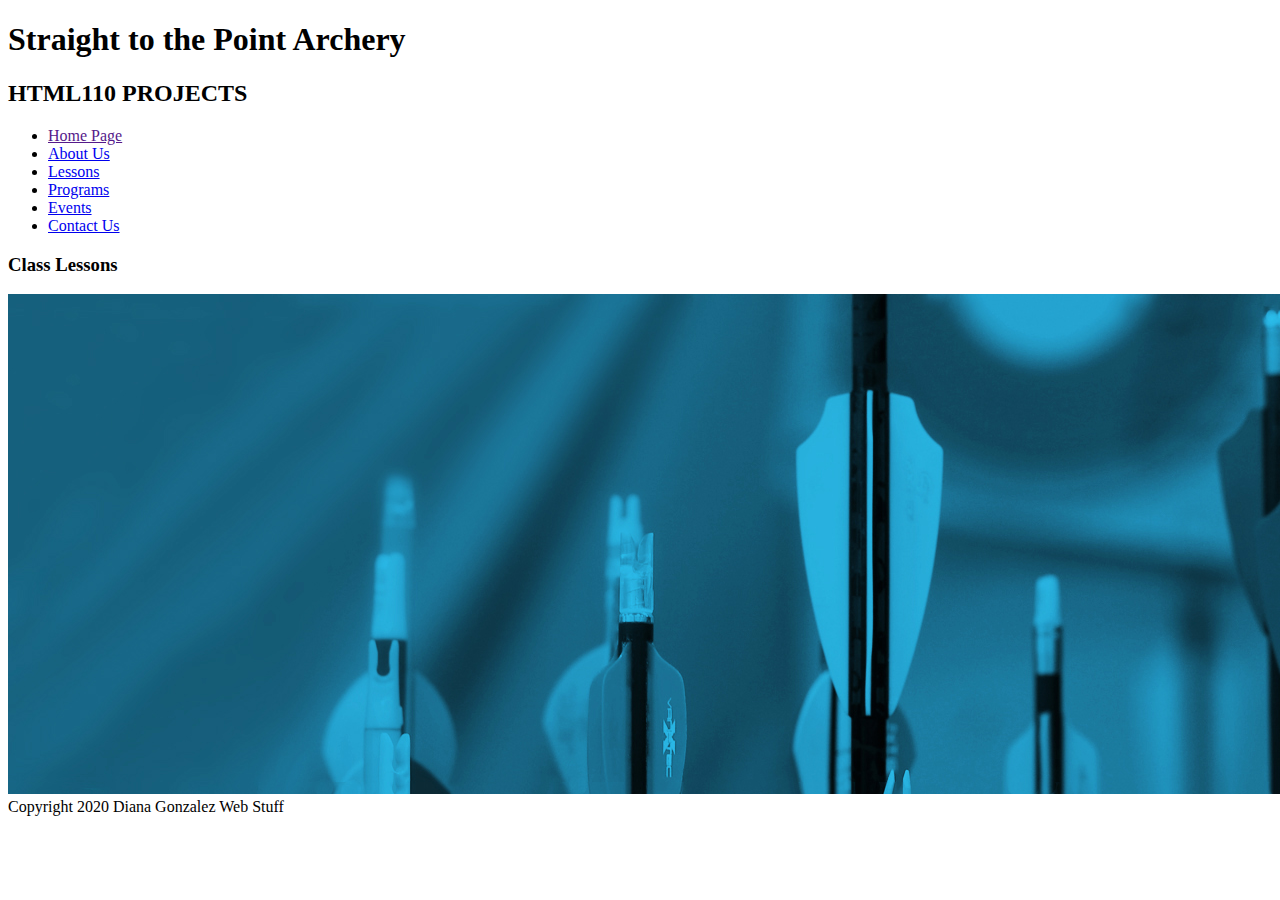
==== index.html @ 64647184 "Add files via upload" ====
<!DOCTYPE html>
 <html lang="en">
 <head>
   <meta charset="utf-8">
    <title>Lesson-07</title>
  </head>
 <body>
  <header>
    <h1>Straight to the Point Archery</h1>
    <h2>HTML110 PROJECTS</h2>
   </header>
     <nav>
       <ul>
         <li><a href="">Home Page</a></li>
         <li><a href="#">About Us</a></li>
         <li><a href="#">Lessons</a></li>
         <li><a href="#">Programs</a></li>
         <li><a href="#">Events</a></li>
         <li><a href="#">Contact Us</a></li>
       </ul>
     </nav>
  <main>
    <section>
      <article>

      </article>
      <article>

      </article>
    </section>
 <aside>
   <h3>Class Lessons</h3>

  </aside>
</main>
  <footer>
    <img src="./footerImage.jpg" alt="Arrows" />
 Copyright 2020 Diana Gonzalez Web Stuff
  </footer>
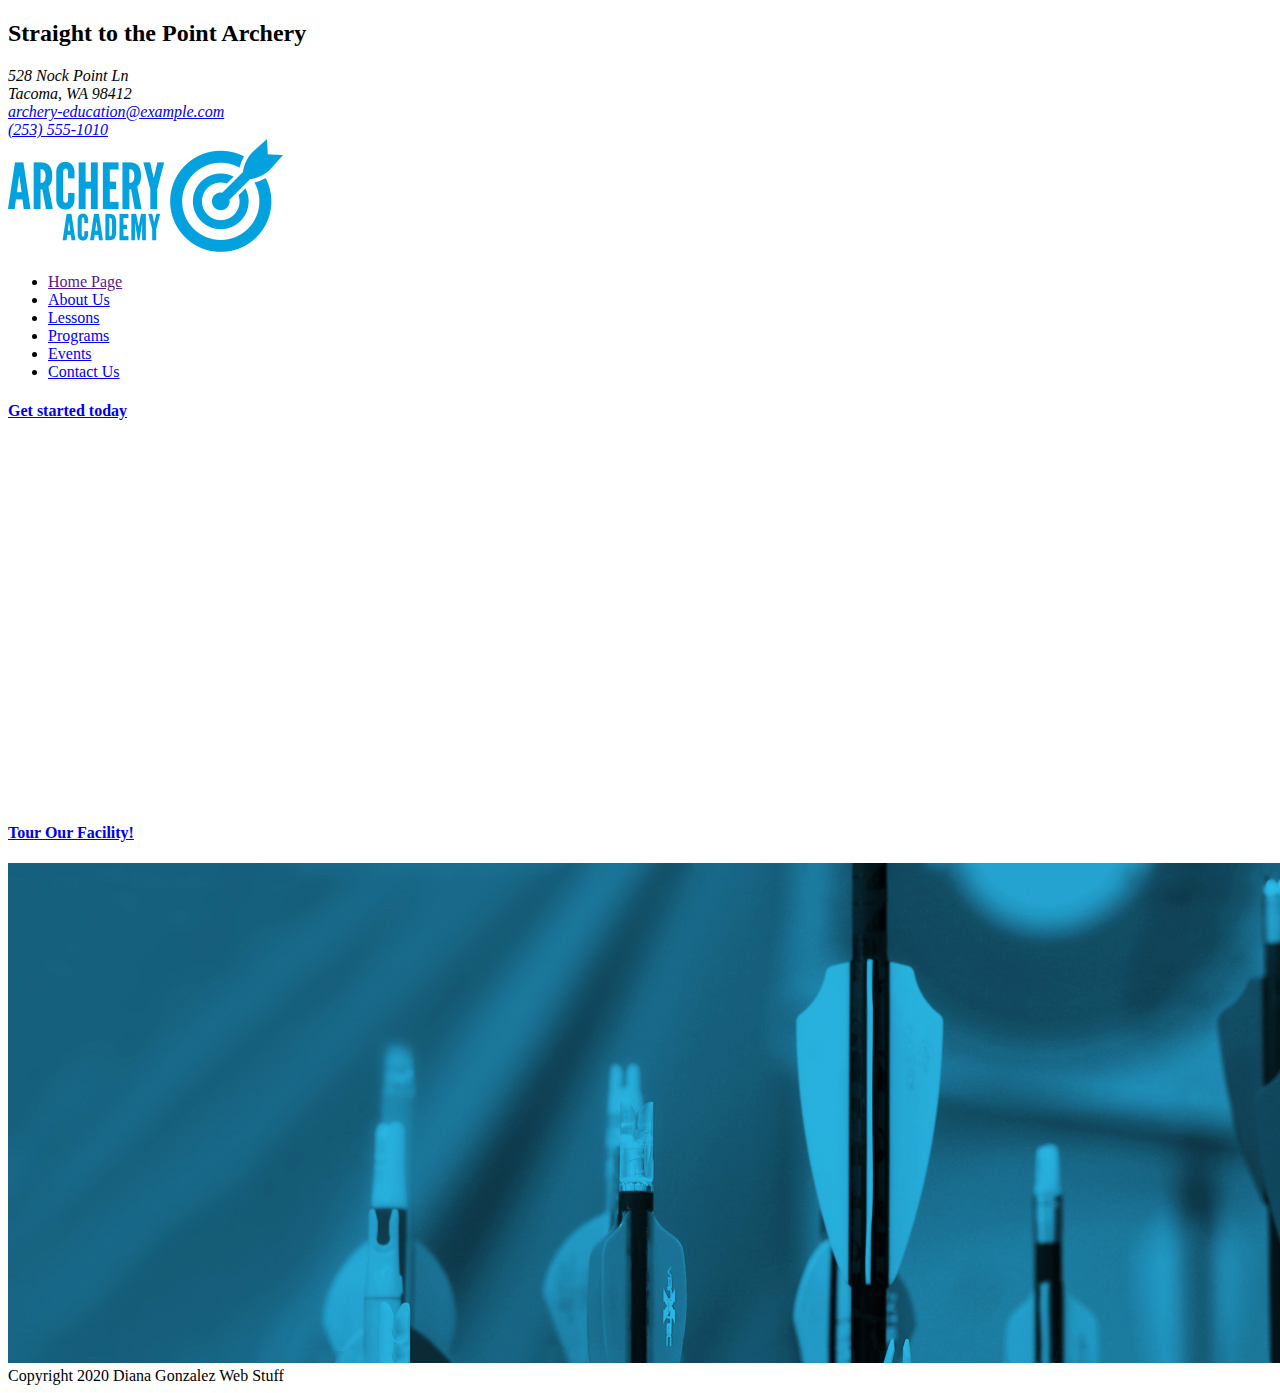
==== commit e8e8b77c: "Add files via upload" ====
--- a/index.html
+++ b/index.html
@@ -6,9 +6,14 @@
   </head>
  <body>
   <header>
-    <h1>Straight to the Point Archery</h1>
-    <h2>HTML110 PROJECTS</h2>
-   </header>
+    <h2>Straight to the Point Archery</h2>
+   <address>
+     528 Nock Point Ln <br>Tacoma, WA 98412<br>
+  <a href="mailto:archery-education@example.com">archery-education@example.com</a><br>
+  <a href="tel:+1253551010">(253) 555-1010</a>
+</address>
+  <img src="./archeryAcademy-logo-color.png"alt="Logo" />
+  </header>
      <nav>
        <ul>
          <li><a href="">Home Page</a></li>
@@ -20,18 +25,17 @@
        </ul>
      </nav>
   <main>
+<section>
+<h4><a href="#" target="_blank">Get started today</a></h4>
+
+</section>
     <section>
-      <article>
+      <div class="mapouter"><div class="gmap_canvas"><iframe width="411" height="361" id="gmap_canvas" src="https://maps.google.com/maps?q=528%20Nock%20Point%20Ln%20Tacoma%2C%20WA%2098412&t=&z=13&ie=UTF8&iwloc=&output=embed" frameborder="0" scrolling="no" marginheight="0" marginwidth="0"></iframe><a href="<a href="https://sites.google.com/view/maps-api-v2/mapv2"></a>">2014</a></div><style>.mapouter{position:relative;text-align:right;height:361px;width:411px;}.gmap_canvas {overflow:hidden;background:none!important;height:361px;width:411px;}</style></div>
+    </section>
+    <aside>
+      <h4><a href="#" target="_blank">Tour Our Facility!</a></h4>
 
-      </article>
-      <article>
-
-      </article>
-    </section>
- <aside>
-   <h3>Class Lessons</h3>
-
-  </aside>
+    </aside>
 </main>
   <footer>
     <img src="./footerImage.jpg" alt="Arrows" />
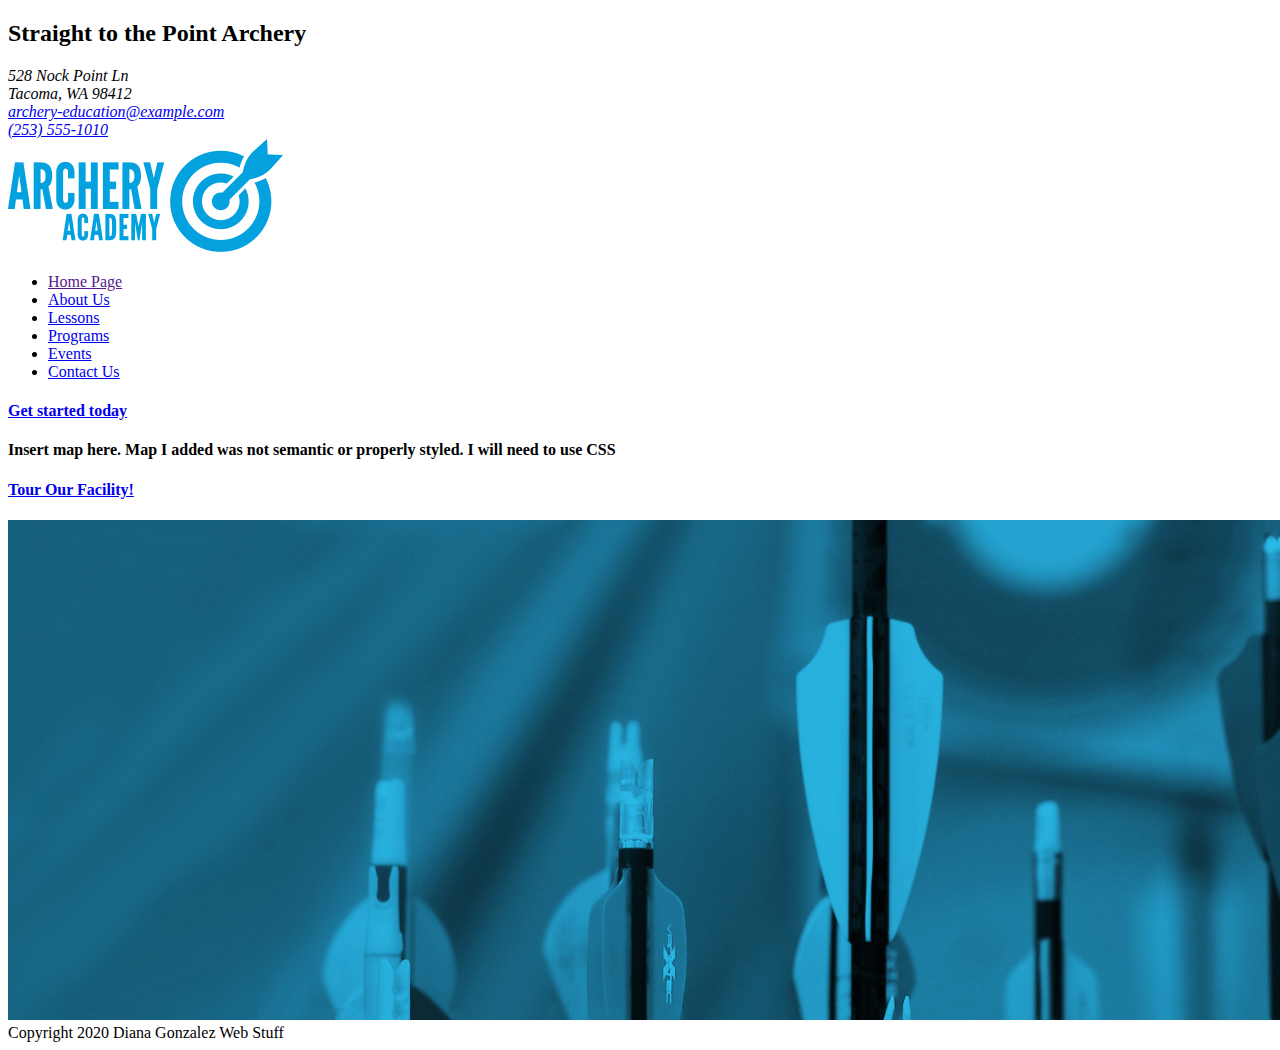
==== commit fe88de4d: "Add files via upload" ====
--- a/index.html
+++ b/index.html
@@ -12,7 +12,7 @@
   <a href="mailto:archery-education@example.com">archery-education@example.com</a><br>
   <a href="tel:+1253551010">(253) 555-1010</a>
 </address>
-  <img src="./archeryAcademy-logo-color.png"alt="Logo" />
+  <img src="./archeryAcademy-logo-color.png" alt="Logo" />
   </header>
      <nav>
        <ul>
@@ -30,7 +30,7 @@
 
 </section>
     <section>
-      <div class="mapouter"><div class="gmap_canvas"><iframe width="411" height="361" id="gmap_canvas" src="https://maps.google.com/maps?q=528%20Nock%20Point%20Ln%20Tacoma%2C%20WA%2098412&t=&z=13&ie=UTF8&iwloc=&output=embed" frameborder="0" scrolling="no" marginheight="0" marginwidth="0"></iframe><a href="<a href="https://sites.google.com/view/maps-api-v2/mapv2"></a>">2014</a></div><style>.mapouter{position:relative;text-align:right;height:361px;width:411px;}.gmap_canvas {overflow:hidden;background:none!important;height:361px;width:411px;}</style></div>
+      <h4> Insert map here. Map I added was not semantic or properly styled. I will need to use CSS </h4>
     </section>
     <aside>
       <h4><a href="#" target="_blank">Tour Our Facility!</a></h4>
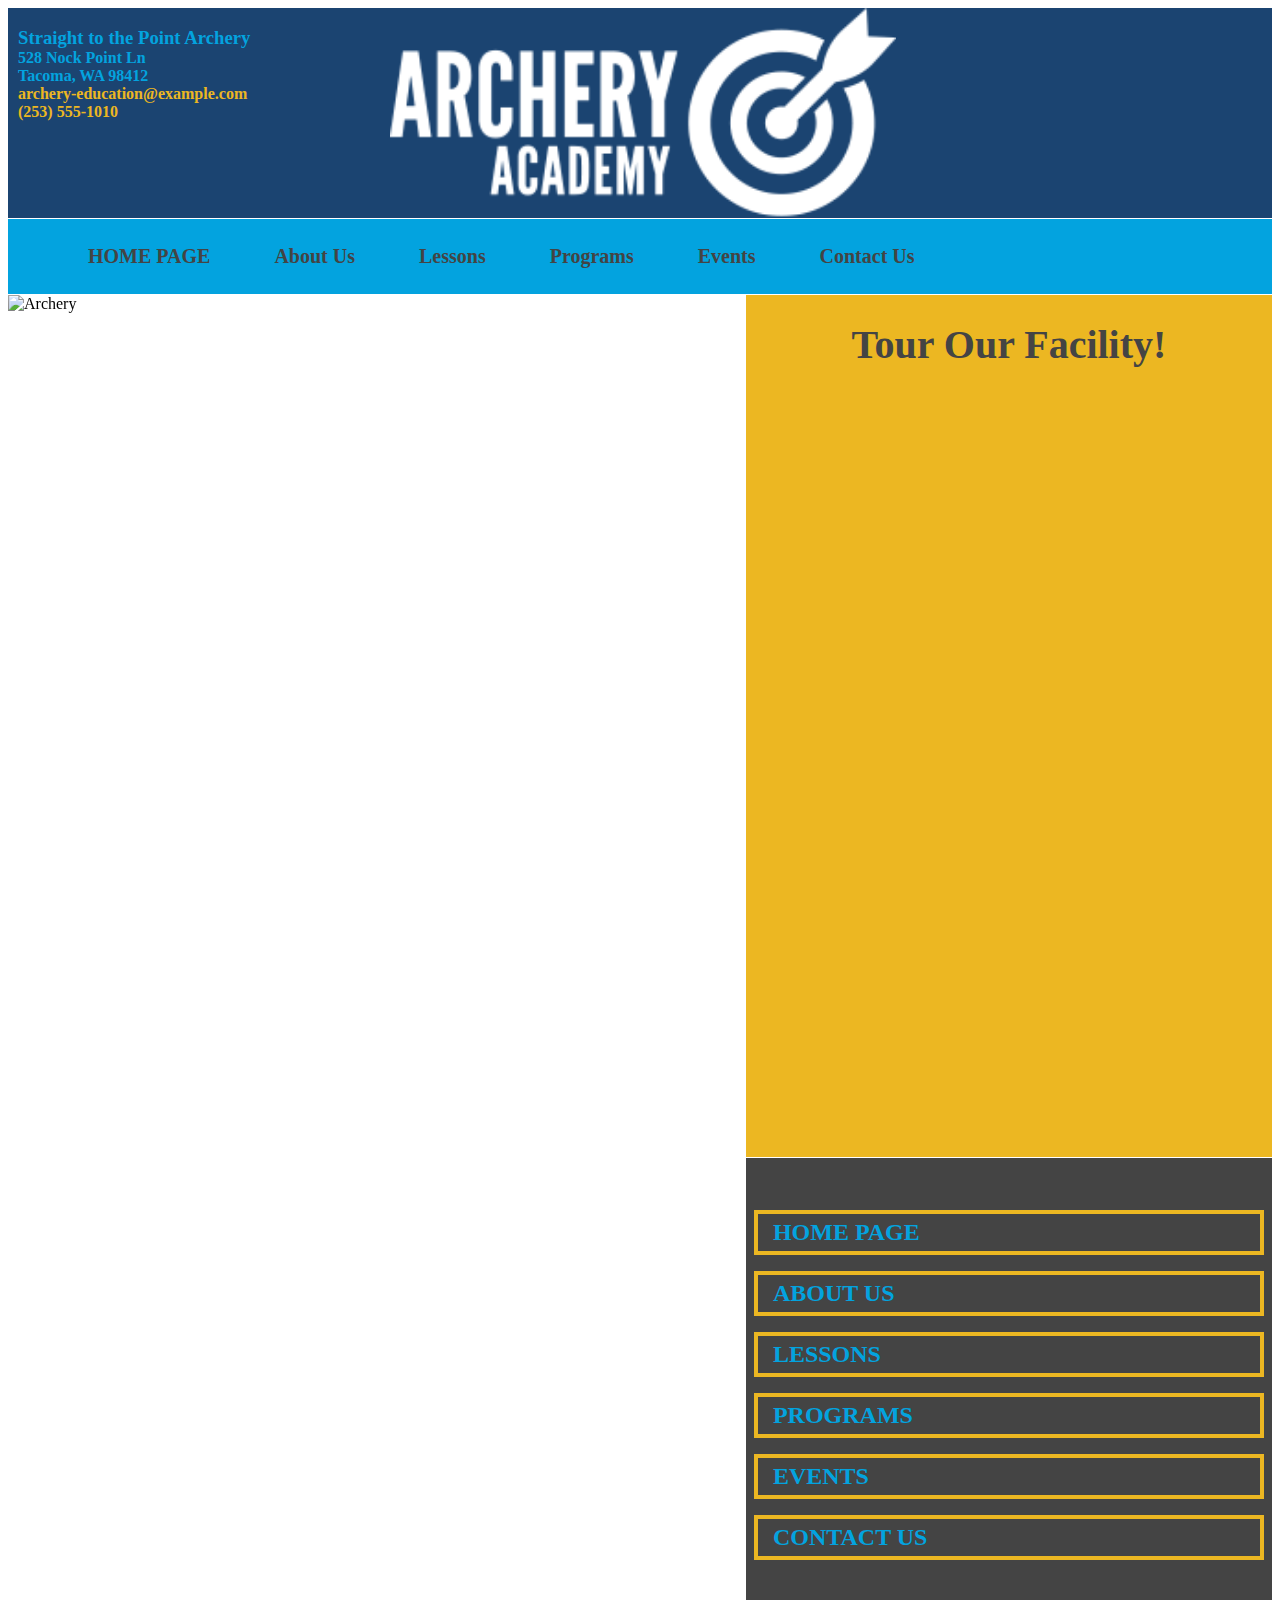
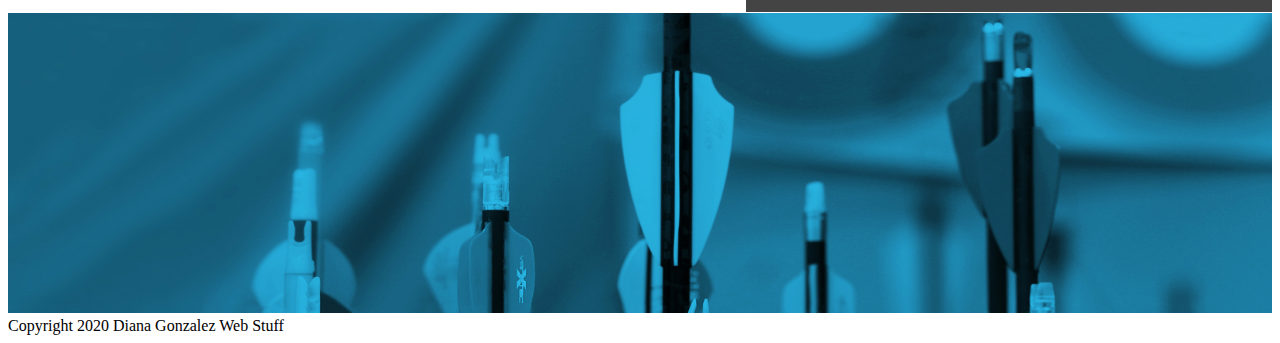
==== commit 88463076: "added multimedia styling" ====
--- a/index.html
+++ b/index.html
@@ -3,41 +3,65 @@
  <head>
    <meta charset="utf-8">
     <title>Lesson-07</title>
+    <link rel="stylesheet" type= "text/css" href= "./styles/styles.css">
   </head>
- <body>
-  <header>
-    <h2>Straight to the Point Archery</h2>
-   <address>
-     528 Nock Point Ln <br>Tacoma, WA 98412<br>
-  <a href="mailto:archery-education@example.com">archery-education@example.com</a><br>
-  <a href="tel:+1253551010">(253) 555-1010</a>
-</address>
-  <img src="./archeryAcademy-logo-color.png" alt="Logo" />
-  </header>
-     <nav>
-       <ul>
-         <li><a href="">Home Page</a></li>
-         <li><a href="#">About Us</a></li>
-         <li><a href="#">Lessons</a></li>
-         <li><a href="#">Programs</a></li>
-         <li><a href="#">Events</a></li>
-         <li><a href="#">Contact Us</a></li>
-       </ul>
-     </nav>
-  <main>
-<section>
-<h4><a href="#" target="_blank">Get started today</a></h4>
+  <body>
+    <div class="wrapper">
+   <header class= "header">
+   <section class="address"> <h3> Straight to the Point Archery</h3>
+       <p>528 Nock Point Ln </p><p>Tacoma, WA 98412</p>
+   <p><a href="mailto:archery-education@example.com">archery-education@example.com</a></p>
+   <p><a href="tel:+1253551010">(253) 555-1010</a></p>
+ </section>
+   <img src="./images/archeryAcademy-logo-white.png" alt="Logo" width=400 />
+   </header>
+      <nav>
+        <ul>
+          <li><a href="">HOME PAGE</a></li>
+          <li><a href="#">About Us</a></li>
+          <li><a href="#">Lessons</a></li>
+          <li><a href="#">Programs</a></li>
+          <li><a href="#">Events</a></li>
+          <li><a href="#">Contact Us</a></li>
+        </ul>
+      </nav>
+      <main class="container">
+       <img src="../Lesson-07/images/main-image.jpg" alt="Archery" class="image" width= 814 height=862>
+       <div class="middle">
+          <div class="text">Get Started</div>
+        </div>
+      </main>
 
-</section>
-    <section>
-      <h4> Insert map here. Map I added was not semantic or properly styled. I will need to use CSS </h4>
-    </section>
-    <aside>
-      <h4><a href="#" target="_blank">Tour Our Facility!</a></h4>
+          <aside>
+            <h1><a href="#" target="_blank">Tour Our Facility!</a></h1>
+            <iframe src="https://player.vimeo.com/video/7715122?title=0&byline=0&portrait=0" width= "592" height= "350" style="border:0;" allow="autoplay; fullscreen" allowfullscreen></iframe>
+      <iframe width="592" height="400" src="https://www.youtube.com/embed/32YZeUVCtvQ" style="border:0;" allow="accelerometer; autoplay; clipboard-write; encrypted-media; gyroscope; picture-in-picture" allowfullscreen></iframe>
 
-    </aside>
-</main>
-  <footer>
-    <img src="./footerImage.jpg" alt="Arrows" />
- Copyright 2020 Diana Gonzalez Web Stuff
-  </footer>
+          </aside>
+
+
+          <section class="map">
+            <iframe src="https://www.google.com/maps/embed?pb=!1m18!1m12!1m3!1d173333.3797959161!2d-122.59690891677961!3d47.24917064054042!2m3!1f0!2f0!3f0!3m2!1i1024!2i768!4f13.1!3m3!1m2!1s0x549054ee2b659567%3A0x62219c07ebb09e82!2sTacoma%2C%20WA!5e0!3m2!1sen!2sus!4v1607573078672!5m2!1sen!2sus" width="830" height="450" style="border:0;" allowfullscreen="" aria-hidden="false" tabindex="0"></iframe>
+
+          </section>
+
+          <article class="menu">
+              <h2><a href="">HOME PAGE</a></h2>
+              <h2><a href="#">ABOUT US</a></h2>
+              <h2><a href="#">LESSONS</a></h2>
+              <h2><a href="#">PROGRAMS</a></h2>
+              <h2><a href="#">EVENTS</a></h2>
+              <h2><a href="#">CONTACT US</a></h2>
+
+          </article>
+
+
+
+           <footer>
+            <img src="./images/footerImage.jpg" alt="Arrows"/>
+         Copyright 2020 Diana Gonzalez Web Stuff
+            </footer>
+              </div>
+          </body>
+
+        </html>
--- a/styles/styles.css
+++ b/styles/styles.css
@@ -0,0 +1,166 @@
+* {box-sizing: border-box;}
+
+.wrapper {
+    display: grid;
+    grid-template-columns: repeat(12, 1fr);
+    grid-gap: 1px;
+  }
+
+.header {
+  grid-column: span 12 / auto;
+  background-color: #1b4471;
+  display: flex;
+  flex-direction: row;
+}
+
+.address {
+  color:#03a3df;
+  padding-left: 10px;
+}
+
+.address h3 {
+  margin-bottom: 0;
+}
+
+.address p {
+  margin:0;
+  font-weight: bold;
+}
+
+.address a {
+  text-decoration: none;
+  color: #ecb722;
+}
+
+.header img {
+    width: 40%;
+    margin-left: 140px;
+}
+
+h1 {
+  font-size: 40px;
+}
+
+h2 {
+  font-size: 24px;
+}
+
+nav {
+  grid-column: span 12 / auto;
+  background-color: #03a3df;
+  padding: 10px;
+}
+
+nav li {
+display: inline;
+ font-size: 20px;
+ font-weight: bold;
+ text-align: center;
+ margin:10px;
+}
+
+  nav a {
+    text-decoration: none;
+    color: #444444;
+    padding: 20px;
+  }
+
+nav a:hover {
+background-color: #ecb722;
+}
+  .container {
+    grid-column: span 7 / auto;
+    grid-row: span 7 / auto;
+    position: relative;
+  }
+
+  .image {
+    opacity: 1;
+    display: block;
+    width: 100%;
+    transition: .5s ease;
+    backface-visibility: hidden;
+  }
+
+  .middle {
+    transition: .5s ease;
+    opacity: 0;
+    position: absolute;
+    top: 50%;
+    left: 50%;
+    transform: translate(-50%, -50%);
+    -ms-transform: translate(-50%, -50%);
+    text-align: center;
+  }
+
+  .container:hover .image {
+    opacity: 0.3;
+  }
+
+  .container:hover .middle {
+    opacity: 1;
+  }
+
+  .text {
+    background-color: #4CAF50;
+    color: white;
+    font-size: 16px;
+    padding: 16px 32px;
+  }
+
+  aside {
+    grid-column: span 5 / auto;
+    grid-row: span 7 / auto;
+    display: flex;
+    flex-direction: column;
+    background-color: #ecb722;
+ }
+
+aside h1 {
+  text-align: center;
+}
+
+aside a {
+  text-decoration: none;
+  color: #444444;
+}
+
+  .map {
+    grid-column: span 7 / auto;
+    grid-row: span 2 / auto;
+  }
+
+  .menu {
+    grid-column: span 5/ auto;
+    grid-row: span 2 / auto;
+    display: flex;
+    flex-direction: column;
+    justify-content: center;
+    background-color: #444444;
+  }
+
+.menu h2 {
+ margin:0;
+ border:  4px solid #ecb722;
+ margin: 8px;
+ padding: 5px;
+}
+
+.menu h2:hover {
+  background-color: white;
+}
+
+.menu a {
+  text-decoration: none;
+  color:#03a3df;
+  padding: 10px;
+}
+
+footer {
+    grid-column: span 12 / auto;
+  }
+
+ footer img {
+   max-height: 300px;
+   width: 100%;
+ }
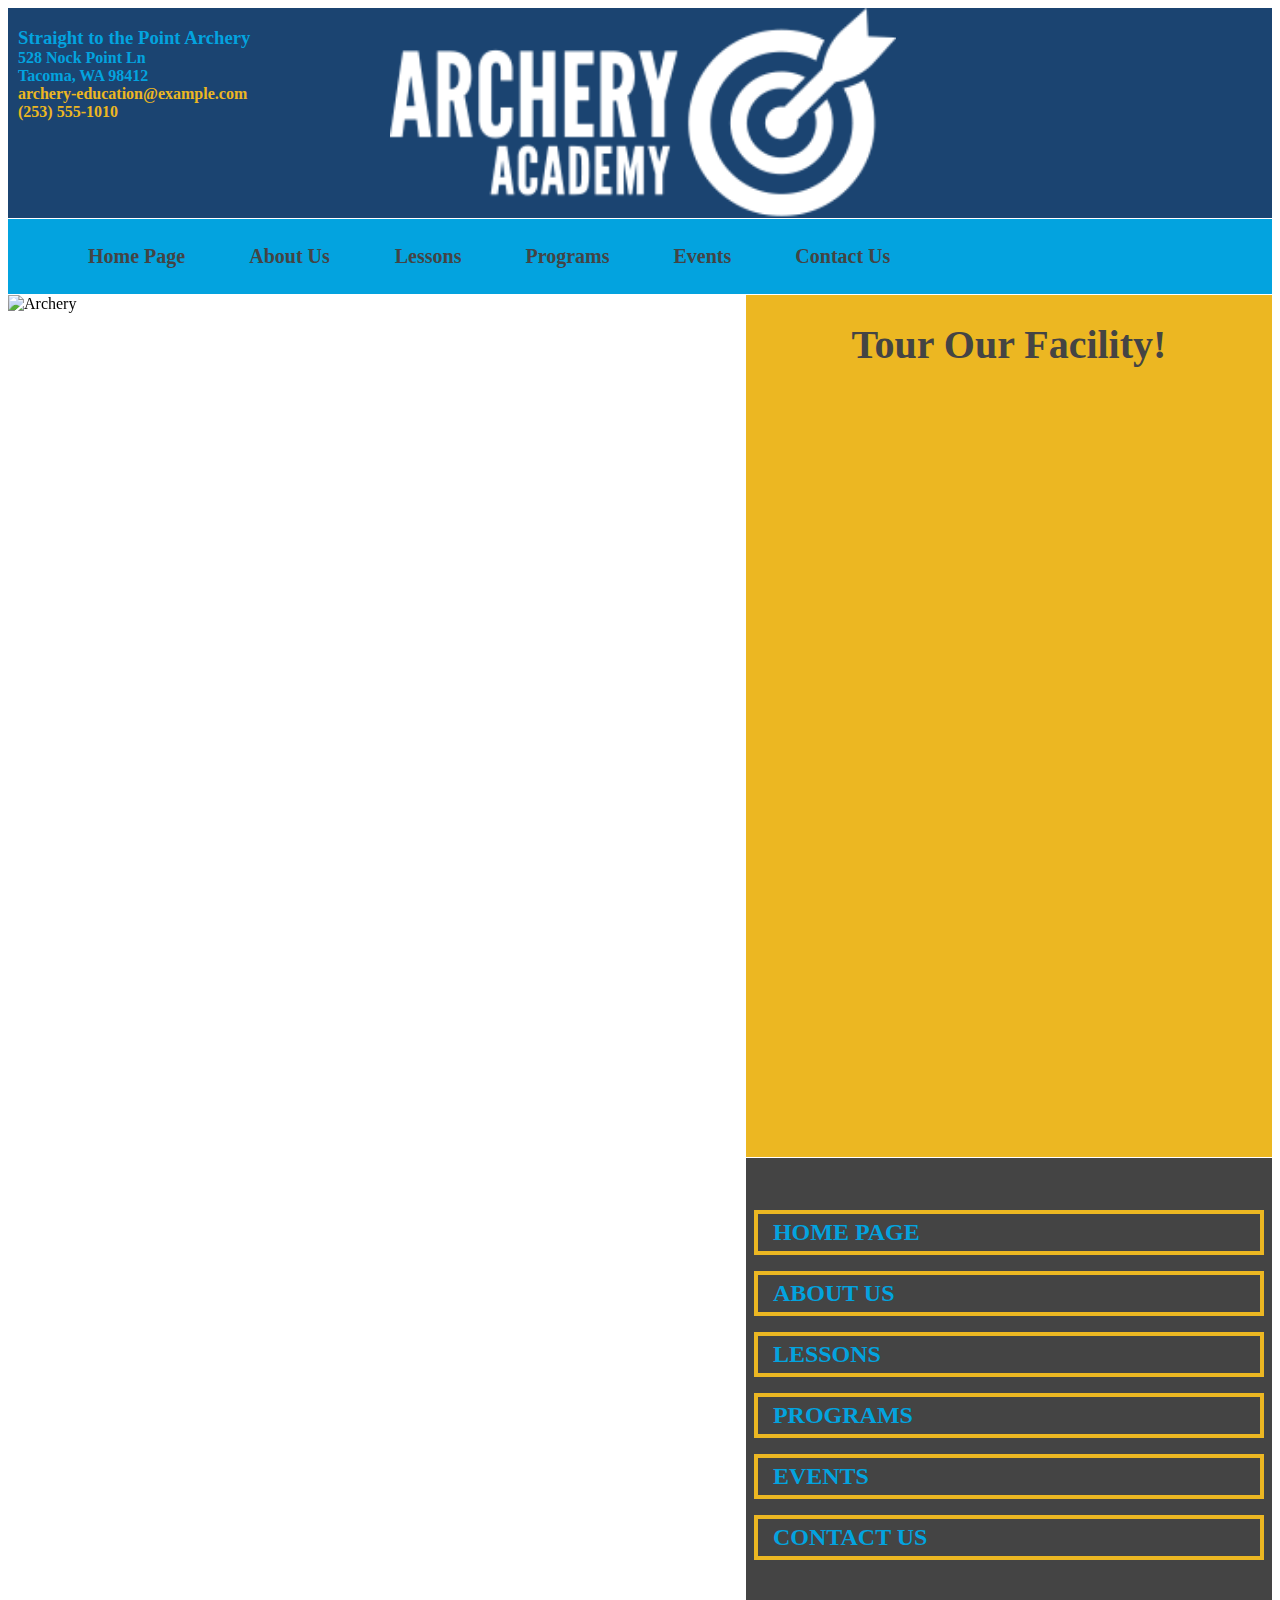
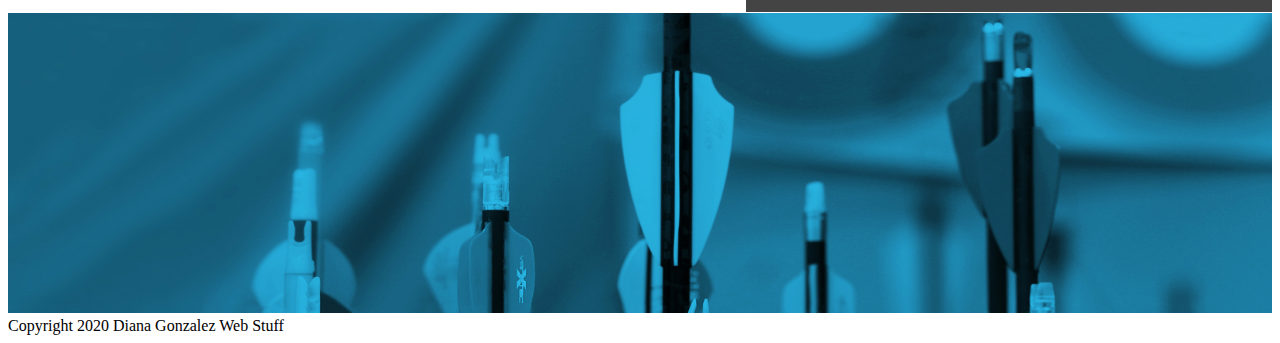
==== commit f9b342d0: "linked the pages" ====
--- a/index.html
+++ b/index.html
@@ -17,8 +17,19 @@
    </header>
       <nav>
         <ul>
-          <li><a href="">HOME PAGE</a></li>
-          <li><a href="#">About Us</a></li>
+          <li><a href="">Home Page</a></li>
+          <li><a class="about-us" href="./instructors.html">About Us</a>
+
+          <ul class="content" href="#">
+            <button class="dropbtn">About Us
+              <i class="fa fa-caret-down"></i>
+            </button>
+            <a href="#">Our School</a>
+            <a href="./instructors.html">Instructors</a>
+            <a href="#">Policy</a>
+            <a href="#">Range Facility</a>
+          </ul>
+         </li>
           <li><a href="#">Lessons</a></li>
           <li><a href="#">Programs</a></li>
           <li><a href="#">Events</a></li>
--- a/styles/styles.css
+++ b/styles/styles.css
@@ -63,10 +63,41 @@
     text-decoration: none;
     color: #444444;
     padding: 20px;
+
+  }
+  .about-us .dropbtn {
+    text-decoration: none;
+    color: #444444;
+    padding: 20px;
+
   }
 
-nav a:hover {
+nav a:hover, .dropbtn {
 background-color: #ecb722;
+}
+
+.about-us {
+  overflow: hidden;
+}
+
+.content {
+  display: none;
+   position: absolute;
+   z-index: 1;
+   box-shadow: 0px 8px 16px 0px rgba(0,0,0,0.2);
+   min-width: 160px;
+
+}
+.about-us:hover .content {
+  display: block;
+}
+.content a {
+  float: none;
+  color: black;
+  padding: 12px 16px;
+  text-decoration: none;
+  display: block;
+  text-align: left;
 }
   .container {
     grid-column: span 7 / auto;
@@ -86,7 +117,7 @@
     transition: .5s ease;
     opacity: 0;
     position: absolute;
-    top: 50%;
+    top: 30%;
     left: 50%;
     transform: translate(-50%, -50%);
     -ms-transform: translate(-50%, -50%);
@@ -102,9 +133,10 @@
   }
 
   .text {
-    background-color: #4CAF50;
-    color: white;
-    font-size: 16px;
+    background-color: #ecb722;
+    color: #444444;
+    font-size: 24px;
+    font-weight: bold;
     padding: 16px 32px;
   }
 
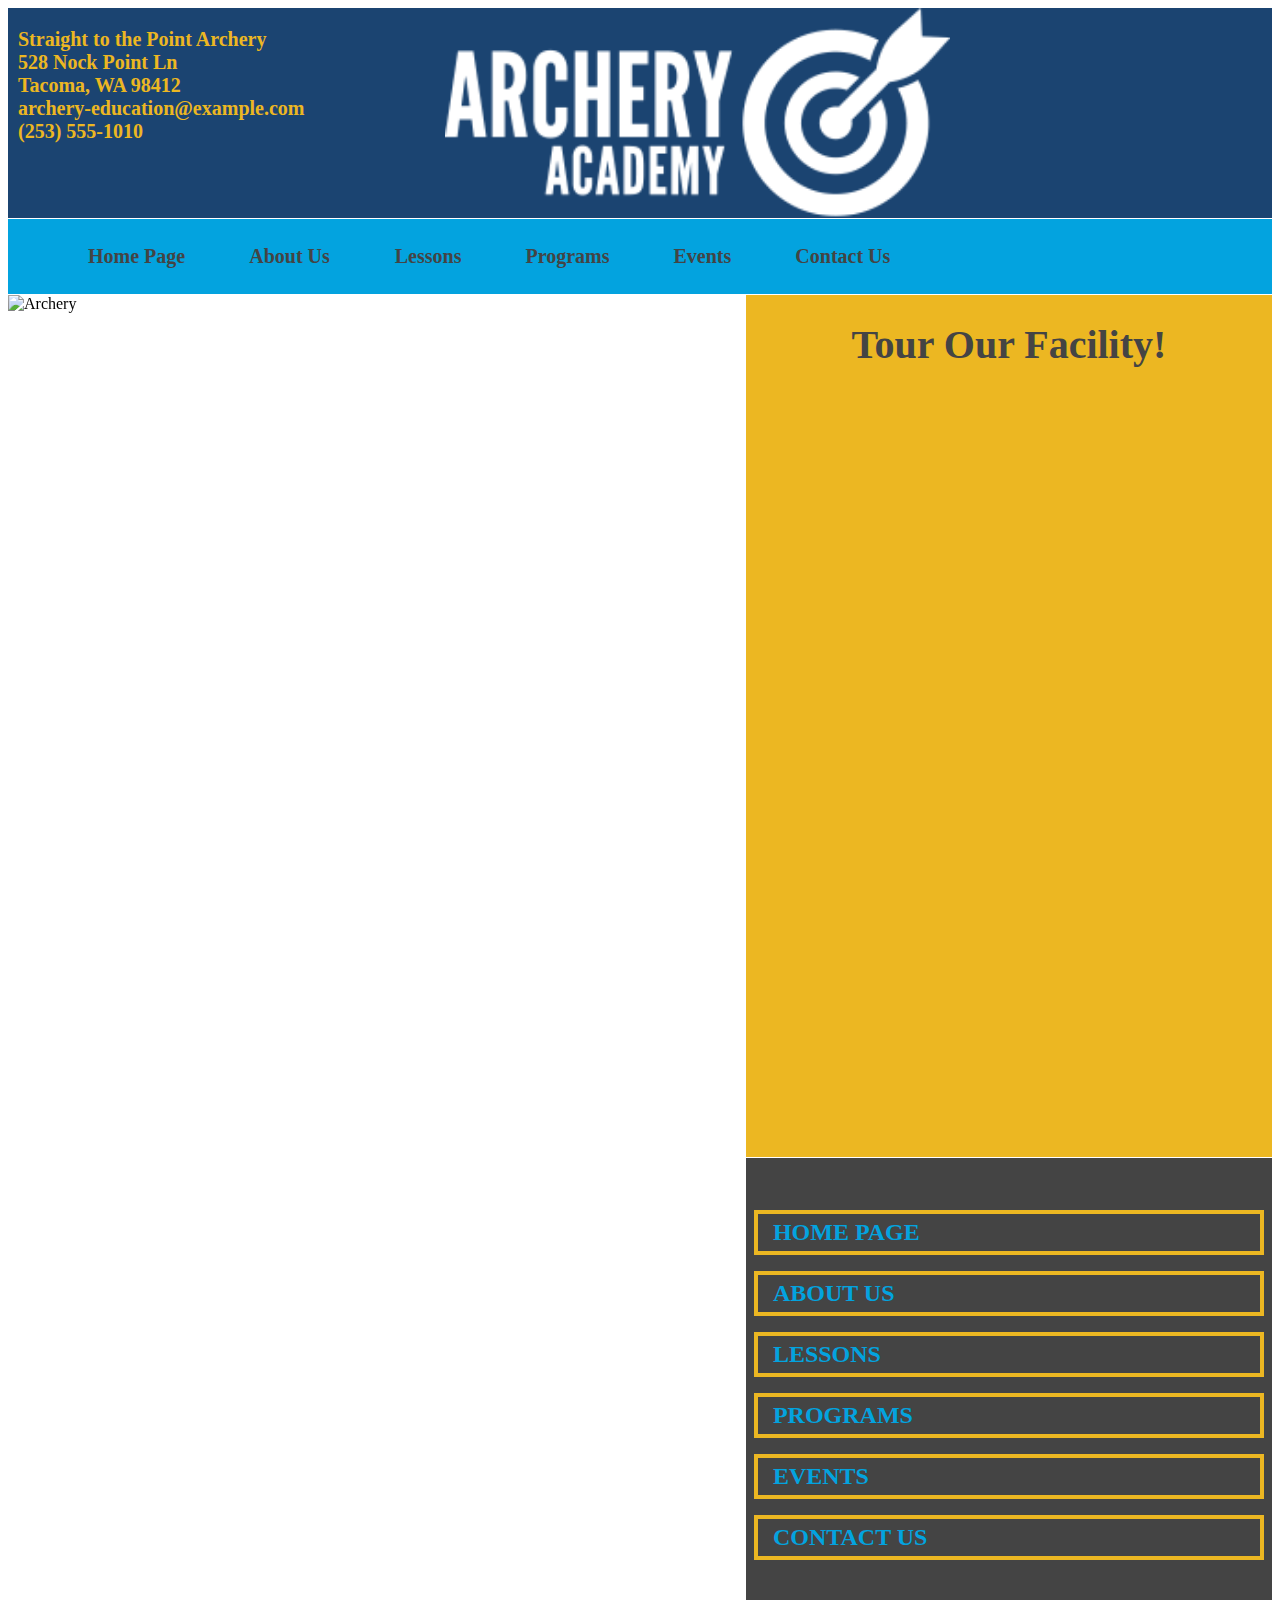
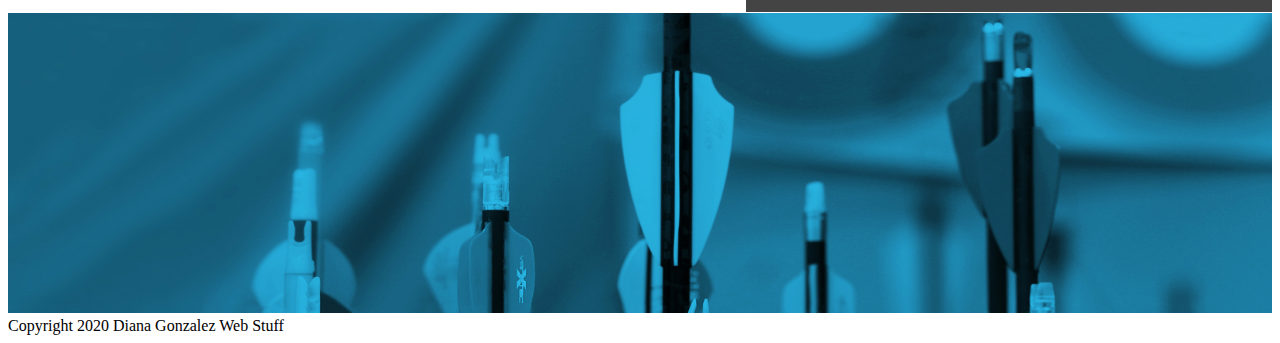
==== commit 2261efb3: "added read me page" ====
--- a/index.html
+++ b/index.html
@@ -13,23 +13,12 @@
    <p><a href="mailto:archery-education@example.com">archery-education@example.com</a></p>
    <p><a href="tel:+1253551010">(253) 555-1010</a></p>
  </section>
-   <img src="./images/archeryAcademy-logo-white.png" alt="Logo" width=400 />
+   <img src="./images/archeryAcademy-logo-white.png" alt="archery academy logo target with arrow" width=400 />
    </header>
       <nav>
         <ul>
-          <li><a href="">Home Page</a></li>
-          <li><a class="about-us" href="./instructors.html">About Us</a>
-
-          <ul class="content" href="#">
-            <button class="dropbtn">About Us
-              <i class="fa fa-caret-down"></i>
-            </button>
-            <a href="#">Our School</a>
-            <a href="./instructors.html">Instructors</a>
-            <a href="#">Policy</a>
-            <a href="#">Range Facility</a>
-          </ul>
-         </li>
+          <li><a href="./index.html">Home Page</a></li>
+          <li><a href="./instructors.html" >About Us</a>
           <li><a href="#">Lessons</a></li>
           <li><a href="#">Programs</a></li>
           <li><a href="#">Events</a></li>
--- a/styles/styles.css
+++ b/styles/styles.css
@@ -14,22 +14,24 @@
 }
 
 .address {
-  color:#03a3df;
+  color:#ECB722;
   padding-left: 10px;
 }
 
 .address h3 {
   margin-bottom: 0;
+  font-size: 20px;
 }
 
 .address p {
   margin:0;
   font-weight: bold;
+  font-size: 20px;
 }
 
 .address a {
   text-decoration: none;
-  color: #ecb722;
+  color: #ECB722;
 }
 
 .header img {
